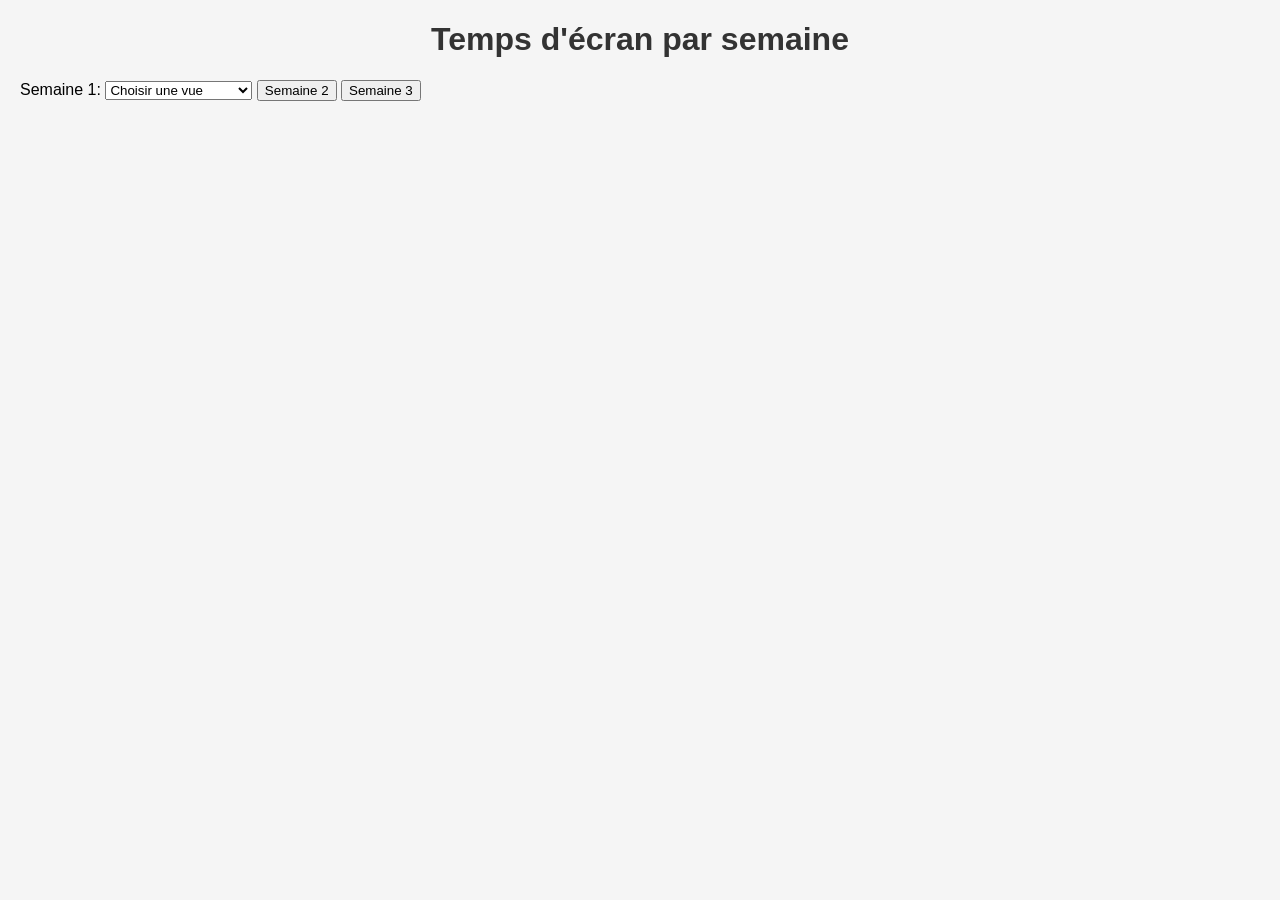
==== finale/index.html @ fed5804f "version finale" ====
<!DOCTYPE html>
<html lang="fr">
<head>
    <meta charset="UTF-8">
    <meta name="viewport" content="width=device-width, initial-scale=1.0">
    <title>Temps d'écran</title>
    <script src="https://d3js.org/d3.v7.min.js"></script>

    <style>
        body {
            font-family: Arial, sans-serif;
            margin: 20px;
            background-color: #f5f5f5;
        }
        h1 {
            text-align: center;
            color: #333;
        }
    </style>
</head>
<body>
    <h1>Temps d'écran par semaine</h1>
    
    <div class="controls">
        <label for="select-semaine1">Semaine 1:</label>
        <select id="select-semaine1">
            <option value="" disabled selected>Choisir une vue</option>
            <option value="moyenne">Moyenne Journalière</option>
            <option value="samedi">Samedi</option>
            <option value="dimanche">Dimanche</option>
            <option value="lundi">Lundi</option>
            <option value="mardi">Mardi</option>
        </select>
        
        <button id="btn-semaine2" class="nav-btn">Semaine 2</button>
        <button id="btn-semaine3" class="nav-btn">Semaine 3</button>
    </div>

    <svg id="svg" width="900" height="700"></svg>

    <script src="main.js"></script>
</body>
</html>
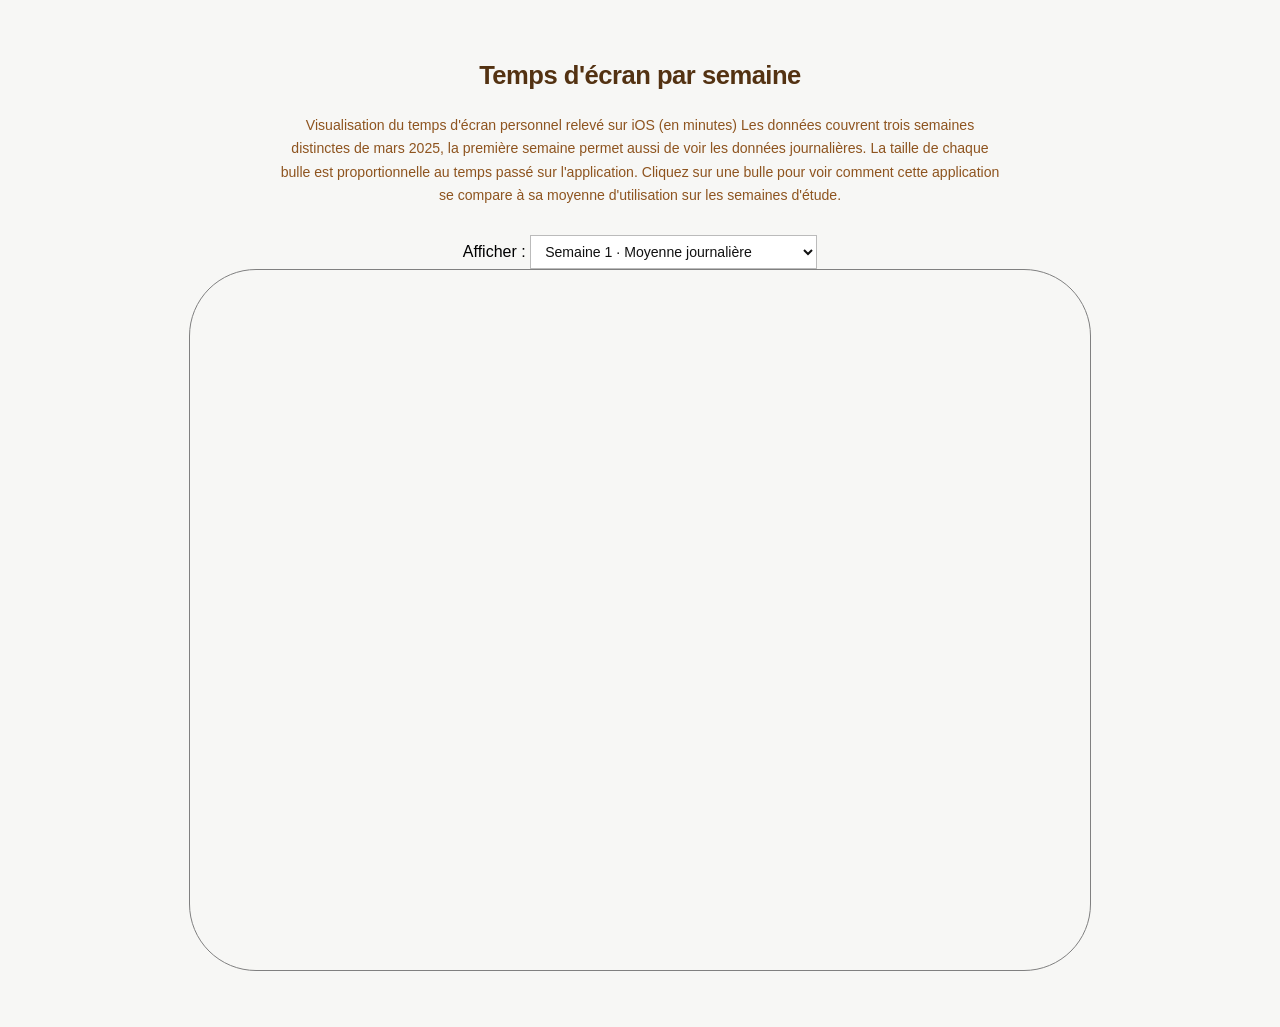
==== commit d8a948ad: "corrections ajout de menu déroulant, description du projet, affichage de comparaison de la moyenne d" ====
--- a/finale/index.html
+++ b/finale/index.html
@@ -6,35 +6,35 @@
     <title>Temps d'écran</title>
     <script src="https://d3js.org/d3.v7.min.js"></script>
 
-    <style>
-        body {
-            font-family: Arial, sans-serif;
-            margin: 20px;
-            background-color: #f5f5f5;
-        }
-        h1 {
-            text-align: center;
-            color: #333;
-        }
-    </style>
+  <link rel="stylesheet" href="style.css">
 </head>
 <body>
-    <h1>Temps d'écran par semaine</h1>
+     <h1>Temps d'écran par semaine</h1>
+    <p class="description">
+        Visualisation du temps d'écran personnel relevé sur iOS (en minutes)
+        Les données couvrent trois semaines distinctes de mars 2025, la première semaine permet aussi de voir les données journalières.
+        La taille de chaque bulle est proportionnelle au temps passé sur l'application.
+        Cliquez sur une bulle pour voir comment cette application se compare à sa moyenne d'utilisation sur les semaines d'étude.
+    </p>
     
-    <div class="controls">
-        <label for="select-semaine1">Semaine 1:</label>
-        <select id="select-semaine1">
-            <option value="" disabled selected>Choisir une vue</option>
-            <option value="moyenne">Moyenne Journalière</option>
-            <option value="samedi">Samedi</option>
-            <option value="dimanche">Dimanche</option>
-            <option value="lundi">Lundi</option>
-            <option value="mardi">Mardi</option>
-        </select>
-        
-        <button id="btn-semaine2" class="nav-btn">Semaine 2</button>
-        <button id="btn-semaine3" class="nav-btn">Semaine 3</button>
-    </div>
+<div class="controls">
+  <label for="select-vue">Afficher :</label>
+  <select id="select-vue">
+    <optgroup label="Semaine 1 — 21 au 24 mars">
+      <option value="s1-moyenne" selected>Semaine 1 · Moyenne journalière</option>
+      <option value="s1-samedi">Semaine 1 · Samedi 21 mars</option>
+      <option value="s1-dimanche">Semaine 1 · Dimanche 22 mars</option>
+      <option value="s1-lundi">Semaine 1 · Lundi 23 mars</option>
+      <option value="s1-mardi">Semaine 1 · Mardi 24 mars</option>
+    </optgroup>
+    <optgroup label="Semaine 2 — total hebdomadaire">
+      <option value="s2-total">Semaine 2 · Total hebdomadaire</option>
+    </optgroup>
+    <optgroup label="Semaine 3 — total hebdomadaire">
+      <option value="s3-total">Semaine 3 · Total hebdomadaire</option>
+    </optgroup>
+  </select>
+</div>
 
     <svg id="svg" width="900" height="700"></svg>
 
--- a/finale/style.css
+++ b/finale/style.css
@@ -0,0 +1,49 @@
+
+body {
+    font-family: Arial;
+    background: #f7f7f5;
+    min-height: 100vh;
+    display: flex;
+    flex-direction: column;
+    align-items: center;
+    padding: 36px 16px 48px;
+}
+
+.description {
+    max-width: 720px;
+    text-align: center;
+    font-size: 0.88rem;
+    line-height: 1.65;
+    color: rgb(142, 84, 31);
+    margin-bottom: 28px;
+}
+
+h1 {
+    font-size: 1.6rem;
+    font-weight: 700;
+    color: #533212;
+    letter-spacing: -0.5px;
+    margin-bottom: 10px;
+    text-align: center;
+
+}
+
+
+#svg {
+    display: block;
+    max-width: 100%;
+    height: auto;
+    border: 1px solid grey;
+    border-radius: 67px;
+   
+}
+
+#select-vue {
+    font-size: 0.88rem;
+    padding: 7px 32px 7px 10px;
+    border: 1px solid #bbb;
+    background: #fff;
+    color: #111;
+    cursor: pointer;
+    min-width: 280px;
+}
